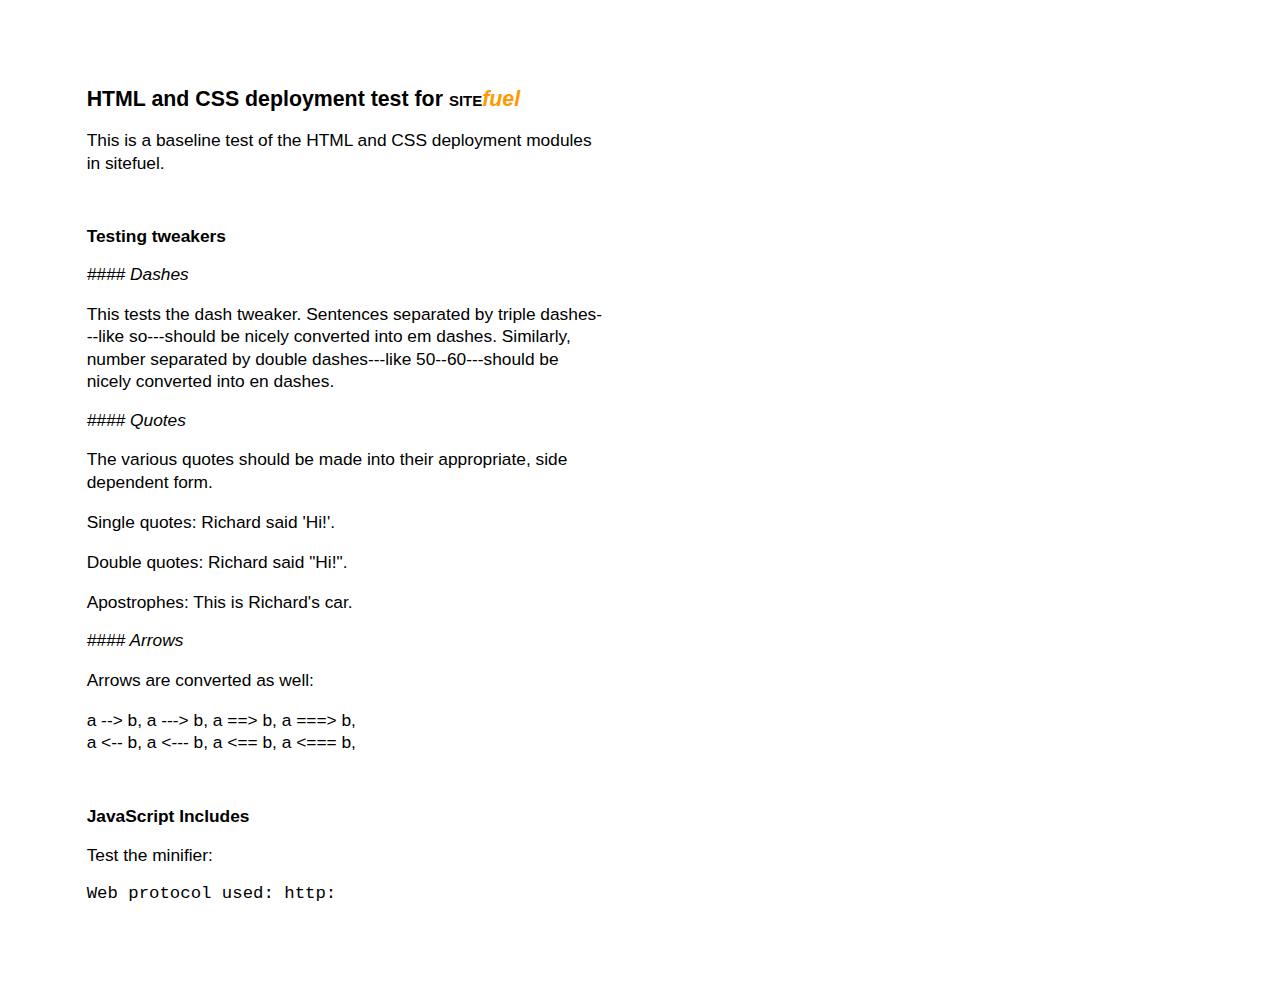
==== testsites/simplehtml/index.html @ 0485cd64 "Got rid of the trunk directory from the old SVN days. Since git natively supports branches we don't " ====
<html>
    <head>
        <title>
            codefuel :: basic test
        </title>
        <link rel='stylesheet' type='text/css' href='style.css'>
    </head>
    <body>
        <h1>HTML and CSS deployment test for <span class='l'>site<span class='f'>fuel</span></span></h1>
        <p>
            This is a baseline test of the HTML and CSS deployment modules
            in sitefuel.
        </p>

        <h2>Testing tweakers</h2>
        <h3>Dashes</h3>
        <p>
            This tests the dash tweaker. Sentences separated by triple
            dashes---like so---should be nicely converted into em dashes.
            Similarly, number separated by double dashes---like 50--60---should
            be nicely converted into en dashes.
        </p>

        <h3>Quotes</h3>
        <p>
            The various quotes should be made into their appropriate, side
            dependent form.
        </p>
        <p>
            Single quotes: Richard said 'Hi!'.
        </p>
        <p>
            Double quotes: Richard said "Hi!".
        </p>
        <p>
            Apostrophes: This is Richard's car.
        </p>

        <h3>Arrows</h3>
        <p>
            Arrows are converted as well:
        </p>
        <p>
            a --> b, a ---> b, a ==> b, a ===> b,<br>
            a <-- b, a <--- b, a <== b, a <=== b,<br>
        </p>

        <h2>JavaScript Includes</h2>
        <p>Test the minifier:</p>
        <code>
        <script type="text/javascript">
            // some random java script invented by seriously fudging the
            // google analytics include
            var protocol = document.location.protocol
            document.write("Web protocol used: "+protocol)
        </script></code>
    </body>
</html>
---- testsites/simplehtml/style.css ----
body {
    background: #ffffff;
    margin: 5em;
    font-family: 'lucida grande',helvetica,sans-serif;
    font-size: 13pt;
}

h1 { 
    font-size: 16pt;
}
h2 {
    font-size: 13pt;
    margin-top: 3em;
}
h3 { 
    font-size: 13pt;
    font-weight: normal;
    font-style: italic;
}
h3:before { 
    content: '#### ';
}

p {
    line-height: 130%;
    width: 30em;
}

.l { 
    font-variant: small-caps;
}
.f { 
    color: #f90;
    font-style: italic;
    font-variant:normal;
}
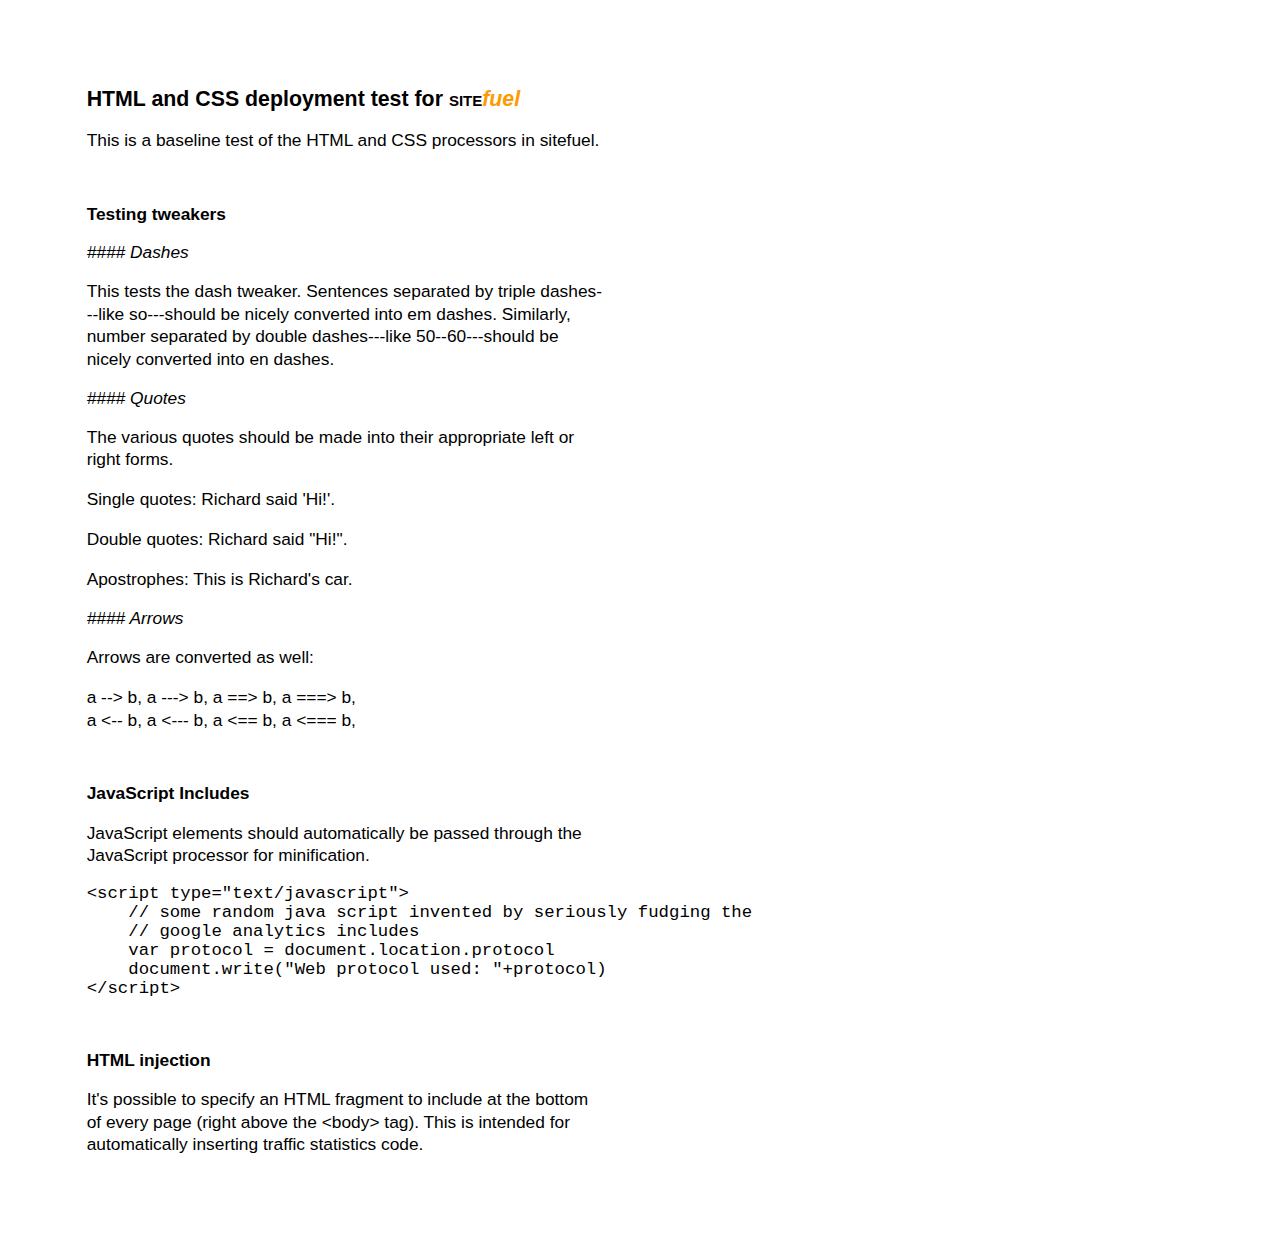
==== commit 2eba32a6: "Tweaked the simplehtml test a bit so the HTML and CSS wouldn't minify to the same size. Cleaned up t" ====
--- a/testsites/simplehtml/index.html
+++ b/testsites/simplehtml/index.html
@@ -8,8 +8,7 @@
     <body>
         <h1>HTML and CSS deployment test for <span class='l'>site<span class='f'>fuel</span></span></h1>
         <p>
-            This is a baseline test of the HTML and CSS deployment modules
-            in sitefuel.
+            This is a baseline test of the HTML and CSS processors in sitefuel.
         </p>
 
         <h2>Testing tweakers</h2>
@@ -23,8 +22,8 @@
 
         <h3>Quotes</h3>
         <p>
-            The various quotes should be made into their appropriate, side
-            dependent form.
+            The various quotes should be made into their appropriate left or
+            right forms.
         </p>
         <p>
             Single quotes: Richard said 'Hi!'.
@@ -46,13 +45,22 @@
         </p>
 
         <h2>JavaScript Includes</h2>
-        <p>Test the minifier:</p>
-        <code>
-        <script type="text/javascript">
-            // some random java script invented by seriously fudging the
-            // google analytics include
-            var protocol = document.location.protocol
-            document.write("Web protocol used: "+protocol)
-        </script></code>
+        <p>
+            JavaScript elements should automatically be passed through the
+            JavaScript processor for minification.
+        </p>
+<pre>&lt;script type="text/javascript"&gt;
+    // some random java script invented by seriously fudging the
+    // google analytics includes
+    var protocol = document.location.protocol
+    document.write("Web protocol used: "+protocol)
+&lt;/script&gt;</pre>
+
+        <h2>HTML injection</h2>
+        <p>
+            It's possible to specify an HTML fragment to include at the bottom
+            of every page (right above the &lt;body&gt; tag). This is intended
+            for automatically inserting traffic statistics code.
+        </p>
     </body>
 </html>